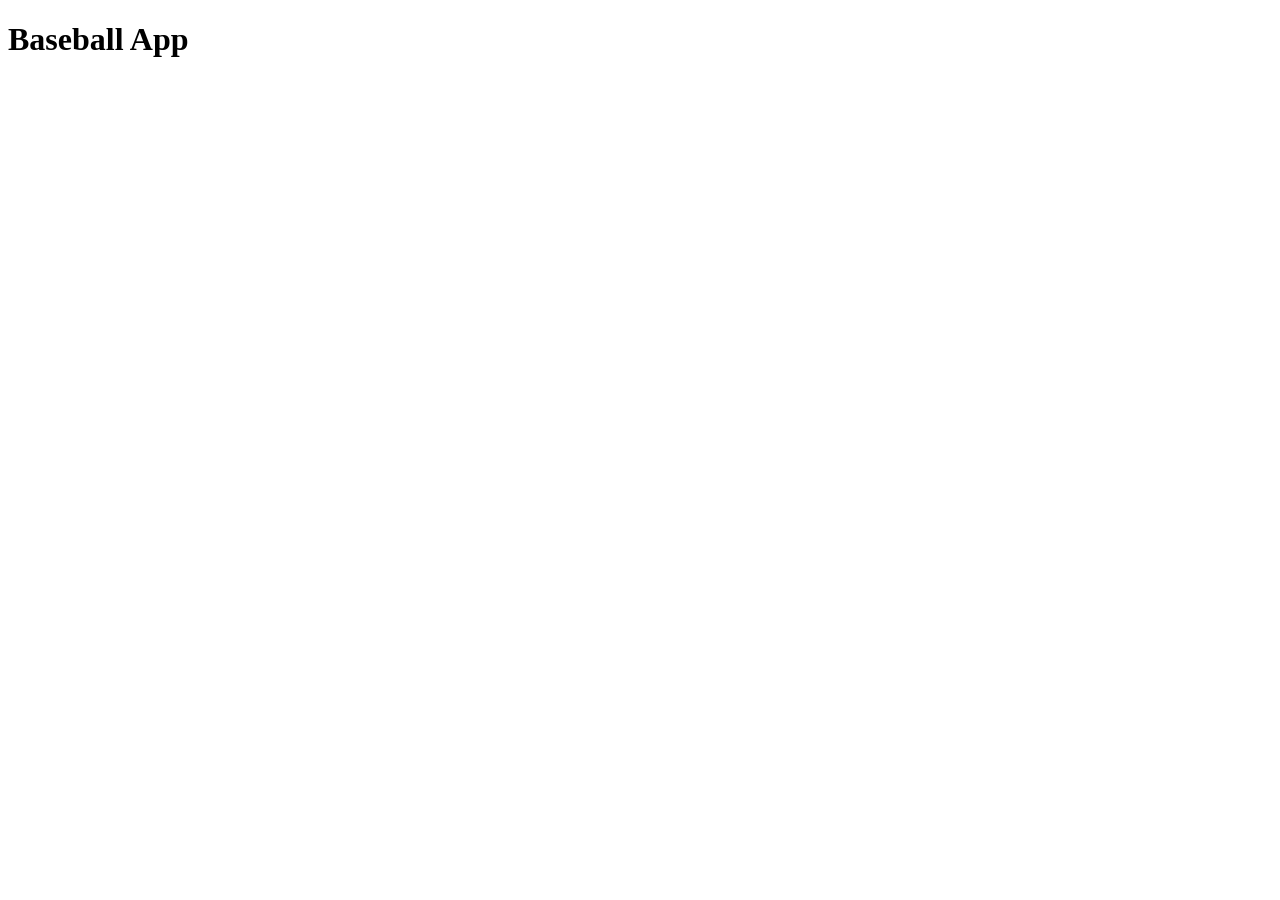
==== static/index.html @ 65f8e288 "finished years endpoint" ====
<!DOCTYPE html>
<html lang="en">
<head>
    <meta charset="UTF-8">
    <meta name="viewport" content="width=device-width, initial-scale=1.0">
    <title>Baseball App</title>
</head>
<body>
    <h1>Baseball App</h1>
</body>
</html>
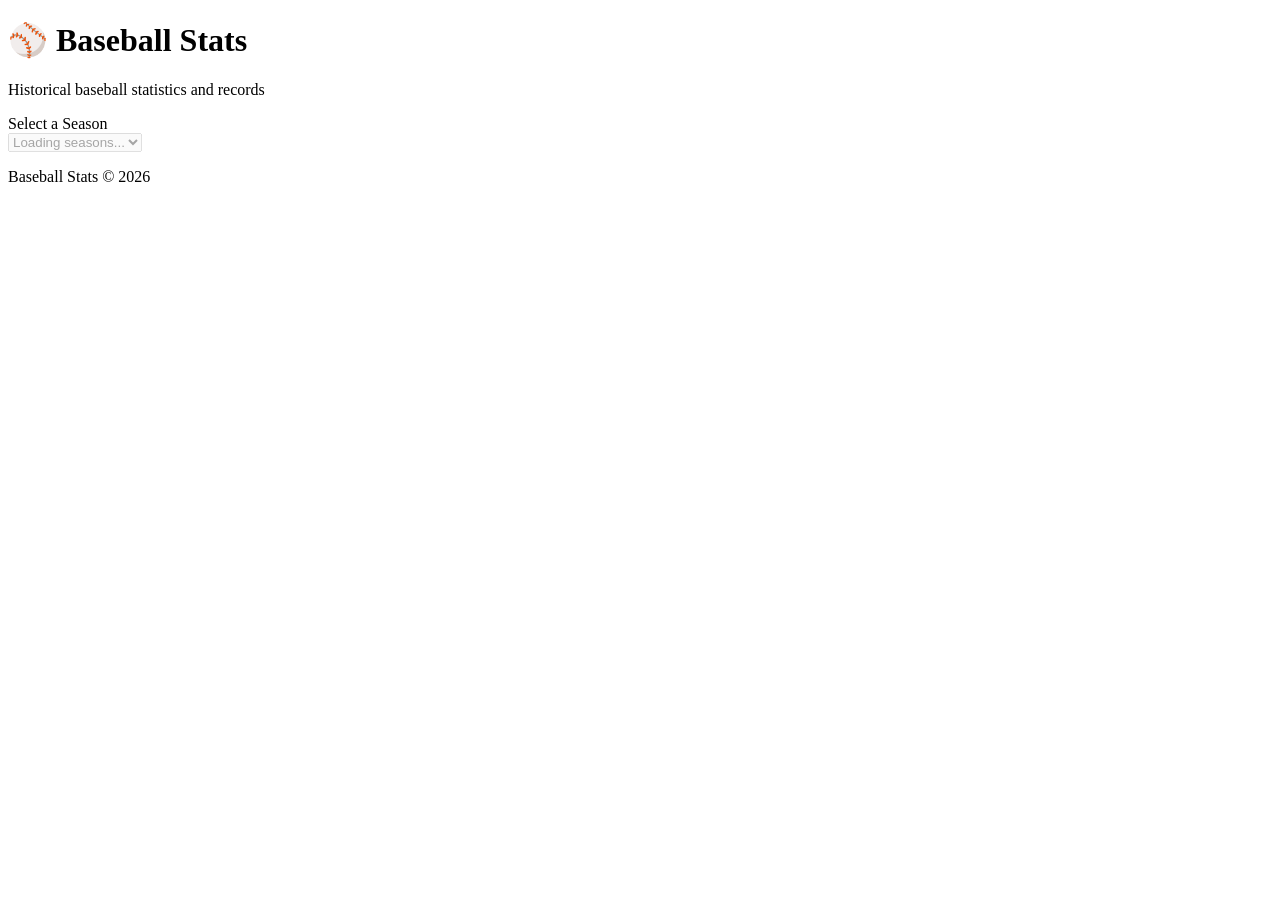
==== commit 2d67aca2: "began front end" ====
--- a/static/index.html
+++ b/static/index.html
@@ -3,9 +3,37 @@
 <head>
     <meta charset="UTF-8">
     <meta name="viewport" content="width=device-width, initial-scale=1.0">
-    <title>Baseball App</title>
+    <title>Baseball Stats</title>
+    <link rel="stylesheet" href="/style.css">
+    <link rel="preconnect" href="https://fonts.googleapis.com">
+    <link rel="preconnect" href="https://fonts.gstatic.com" crossorigin>
+    <link href="https://fonts.googleapis.com/css2?family=Oswald:wght@400;600;700&family=Roboto:wght@400;500&display=swap" rel="stylesheet">
 </head>
 <body>
-    <h1>Baseball App</h1>
+    <header>
+        <div class="header-bar"></div>
+        <div class="header-content">
+            <h1>&#9918; Baseball Stats</h1>
+            <p class="tagline">Historical baseball statistics and records</p>
+        </div>
+        <div class="header-bar"></div>
+    </header>
+
+    <main>
+        <section class="select-section">
+            <label for="year-select">Select a Season</label>
+            <div class="select-wrapper">
+                <select id="year-select" disabled>
+                    <option value="">Loading seasons...</option>
+                </select>
+            </div>
+        </section>
+    </main>
+
+    <footer>
+        <p>Baseball Stats &copy; 2026</p>
+    </footer>
+
+    <script src="/script.js"></script>
 </body>
 </html>
